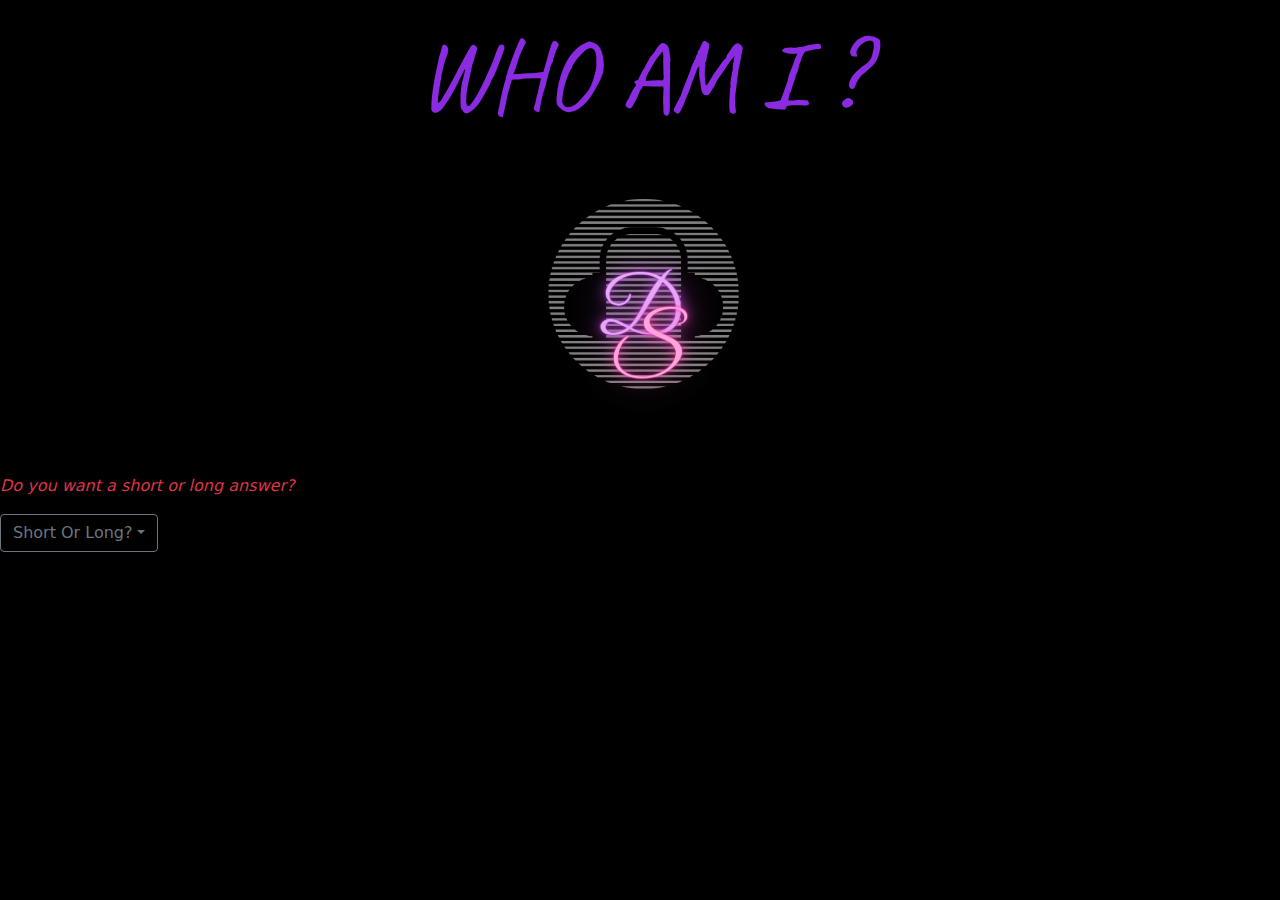
==== index.html @ 880b10d0 "first commit" ====
﻿<!DOCTYPE html>
<html lang="en">

<head>
    <meta charset="UTF-8">
    <meta http-equiv="X-UA-Compatible" content="IE=edge">
    <meta name="viewport" content="width=device-width, initial-scale=1.0">
    <link rel="stylesheet" href="./styles/DeeLand.css">
    <link rel="stylesheet" href="./css/bootstrap.min.css">
    <script src="./js/bootstrap.bundle.min.js"></script>
    <link rel="preconnect" href="https://fonts.googleapis.com">
    <link rel="preconnect" href="https://fonts.gstatic.com" crossorigin>
    <link href="https://fonts.googleapis.com/css2?family=Caveat:wght@700&display=swap" rel="stylesheet">
    <title>Dee_S</title>
</head>

<body id="body">
    <div>
        <div id="p_header" class="pb-1">
            <a href="./index.html" style="color: blueviolet !important; text-decoration: none !important;" target="_self">
                <span class="sketch-underline">WHO AM I ?</span>
            </a><br>
        </div>
        <div class="d-flex">
            <img src="./image/Dee_S logo.png" alt=""
                class="logo_img_spin img-fluid mx-auto d-block rounded-circle w-25">
            <!-- <img src="./image/Eddy 1.jpg" alt="" class="img-fluid mx-auto d-block rounded w-25 h-50 px-3 face_img_spin"> -->
        </div>
    </div>

    <div class="text-danger">
        <p class=""><em>Do you want a short or long answer?</em></p>
    </div>

    <div class="input-group mb-3 w-25">
        <button class="btn btn-outline-secondary dropdown-toggle" type="button" data-bs-toggle="dropdown"
            aria-expanded="false">Short Or Long?</button>
        <ul class="dropdown-menu">
            <li><a class="dropdown-item" href="./pages/short_answer.html" target="_self">Short</a></li>
            <li><a class="dropdown-item" href="./pages/long_answer.html">Long</a></li>
        </ul>
        <!-- <input type="text" class="form-control" aria-label="Text input with dropdown button"> -->
    </div>

</body>

</html>
---- styles/DeeLand.css ----
#p_header {
    font-family: 'Caveat', cursive;
    /* color: blueviolet; */
    font-size: 100px;
    text-align: center;
}

#body {
    background-color: black;
    /* background-image: url("https://source.unsplash.com/featured/300x201"); */
}

@keyframes spinning {
    from { transform: rotate(0deg) }
    to { transform: rotate(360deg) }
}

.logo_img_spin {
    /* width: 225px; */
    animation-name: spinning;
    animation-duration: 1s;
    animation-iteration-count: 2;
    /*linear|ease|ease-in|ease-out|ease-in-out*/animation-timing-function: linear;
}

.face_img_spin {
    animation-name: spinning;
    animation-duration: 3s;
    animation-iteration-count: 2;
    /*linear|ease|ease-in|ease-out|ease-in-out*/animation-timing-function: linear;
    /* width: 14%; */
}

.sketch-underline {
    background: url(https://joshhall.co/wp-content/uploads/2019/04/sketch-line.png) bottom left no-repeat;
    background-size: 100% 10px;
    padding-bottom: 8px;
}
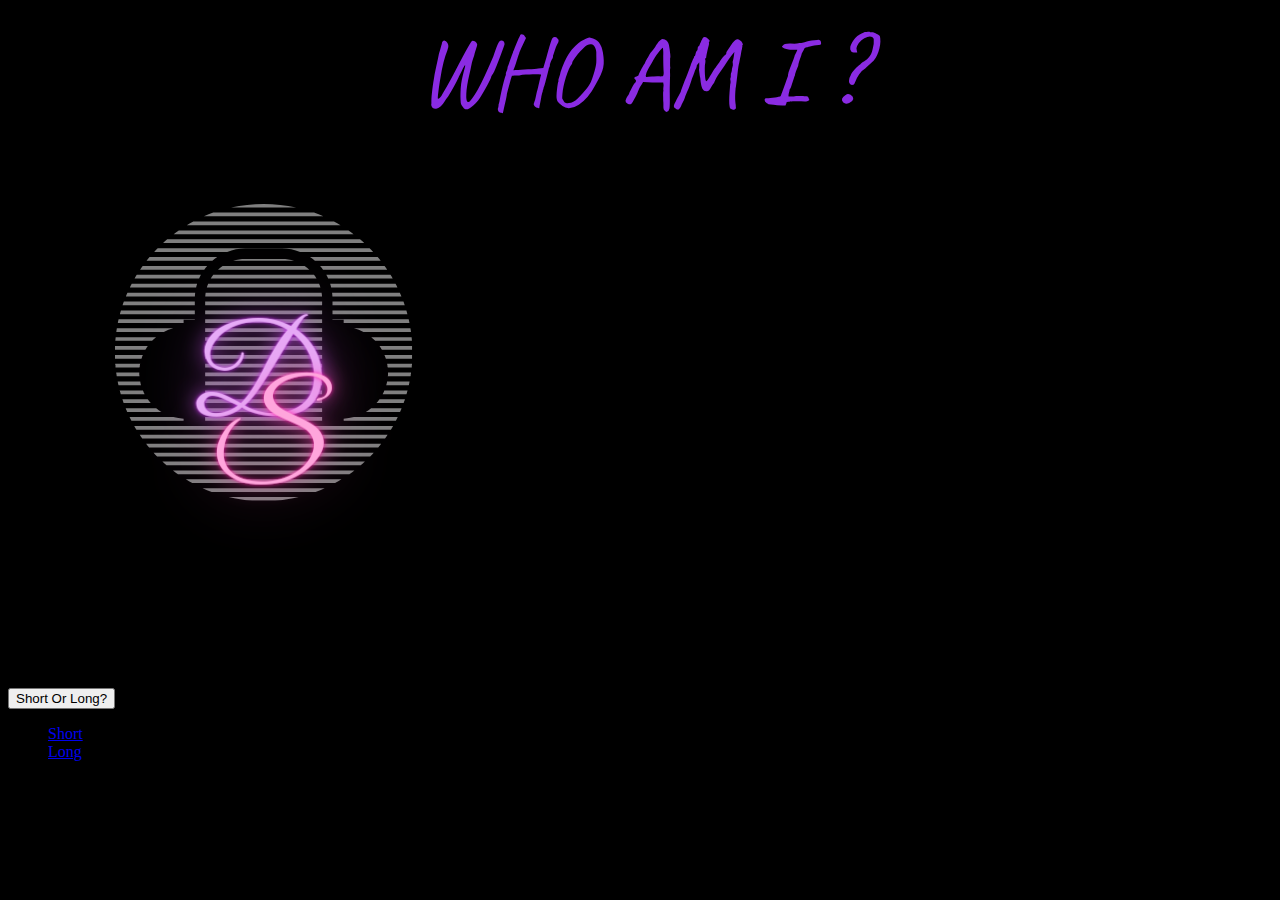
==== commit 79f5f6e8: "Changed the bootstrap files" ====
--- a/index.html
+++ b/index.html
@@ -6,8 +6,7 @@
     <meta http-equiv="X-UA-Compatible" content="IE=edge">
     <meta name="viewport" content="width=device-width, initial-scale=1.0">
     <link rel="stylesheet" href="./styles/DeeLand.css">
-    <link rel="stylesheet" href="./css/bootstrap.min.css">
-    <script src="./js/bootstrap.bundle.min.js"></script>
+    <link rel="stylesheet" href="./bootstrap-5.2.3-dist/css/bootstrap.min.css">
     <link rel="preconnect" href="https://fonts.googleapis.com">
     <link rel="preconnect" href="https://fonts.gstatic.com" crossorigin>
     <link href="https://fonts.googleapis.com/css2?family=Caveat:wght@700&display=swap" rel="stylesheet">
@@ -17,7 +16,8 @@
 <body id="body">
     <div>
         <div id="p_header" class="pb-1">
-            <a href="./index.html" style="color: blueviolet !important; text-decoration: none !important;" target="_self">
+            <a href="./index.html" style="color: blueviolet !important; text-decoration: none !important;"
+                target="_self">
                 <span class="sketch-underline">WHO AM I ?</span>
             </a><br>
         </div>
@@ -42,6 +42,8 @@
         <!-- <input type="text" class="form-control" aria-label="Text input with dropdown button"> -->
     </div>
 
+    <script src="./bootstrap-5.2.3-dist/js/bootstrap.bundle.min.js"></script>
+
 </body>
 
 </html>--- a/styles/DeeLand.css
+++ b/styles/DeeLand.css
@@ -23,6 +23,13 @@
     /*linear|ease|ease-in|ease-out|ease-in-out*/animation-timing-function: linear;
 }
 
+.logo_img_spin:hover {
+    animation-name: spinning;
+    animation-duration: 1s;
+    animation-iteration-count: infinite;
+    animation-timing-function: linear;
+}
+
 .face_img_spin {
     animation-name: spinning;
     animation-duration: 3s;
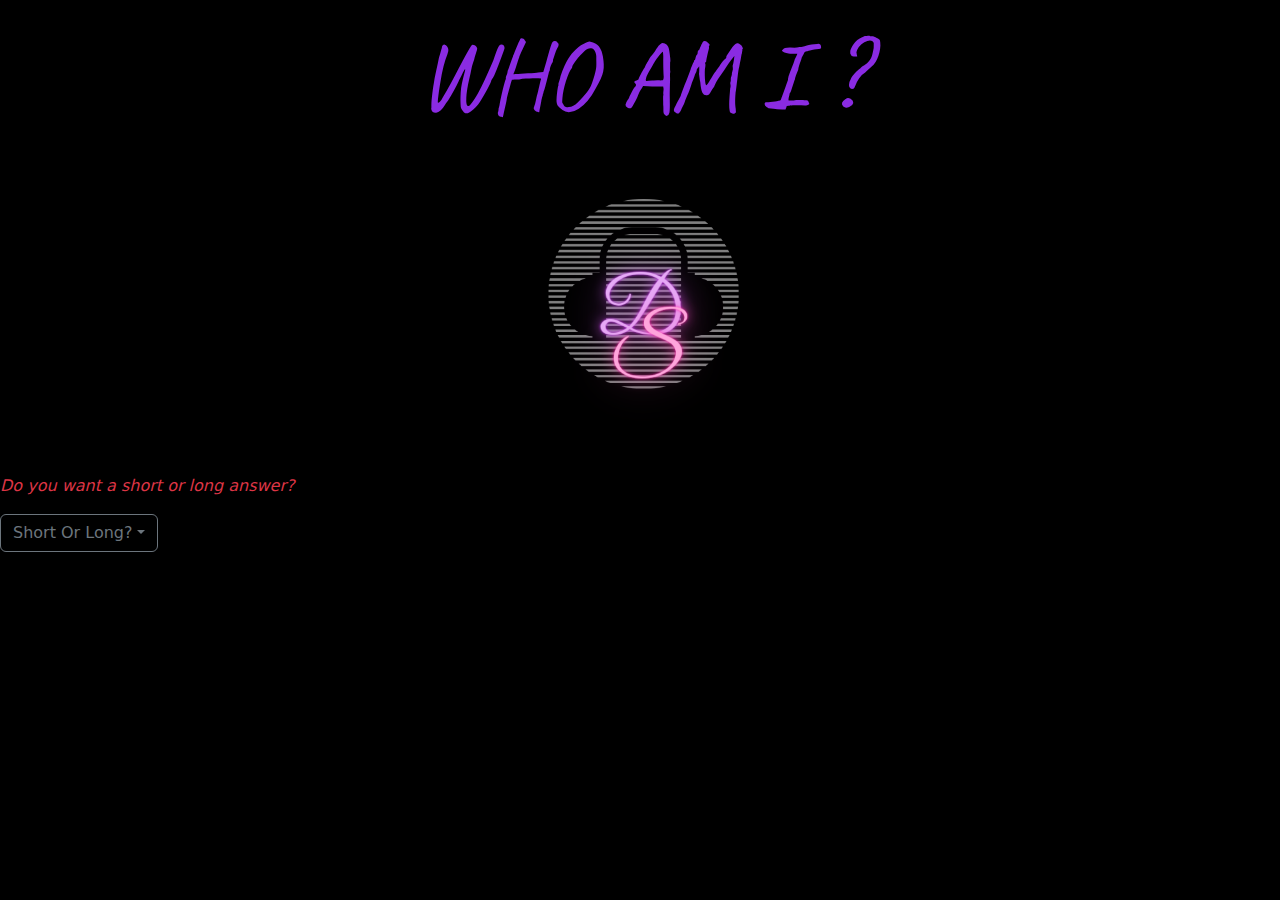
==== commit 80d7fa54: "Took out the 'short answer' till I can fix it" ====
--- a/index.html
+++ b/index.html
@@ -10,6 +10,8 @@
     <link rel="preconnect" href="https://fonts.googleapis.com">
     <link rel="preconnect" href="https://fonts.gstatic.com" crossorigin>
     <link href="https://fonts.googleapis.com/css2?family=Caveat:wght@700&display=swap" rel="stylesheet">
+    <link href="https://fonts.googleapis.com/css2?family=Solitreo&display=swap" rel="stylesheet">
+
     <title>Dee_S</title>
 </head>
 
@@ -36,11 +38,44 @@
         <button class="btn btn-outline-secondary dropdown-toggle" type="button" data-bs-toggle="dropdown"
             aria-expanded="false">Short Or Long?</button>
         <ul class="dropdown-menu">
-            <li><a class="dropdown-item" href="./pages/short_answer.html" target="_self">Short</a></li>
+            <li>
+                <!-- Button trigger modal -->
+                <button type="button" class="btn" data-bs-toggle="modal" data-bs-target="#staticBackdrop">
+                    Short Answer! &#127756
+                </button>
+            </li>
+
+            <!-- <li><a class="dropdown-item" href="./pages/short_answer.html" target="_self">Short</a></li> -->
             <li><a class="dropdown-item" href="./pages/long_answer.html">Long</a></li>
         </ul>
-        <!-- <input type="text" class="form-control" aria-label="Text input with dropdown button"> -->
     </div>
+
+    <!-- Use a modal until you fix the rotating images -->
+
+    <!-- Modal -->
+    <div class="modal fade bg-dark" id="staticBackdrop" data-bs-backdrop="static" data-bs-keyboard="false" tabindex="-1"
+        aria-labelledby="staticBackdropLabel" aria-hidden="true">
+        <div class="modal-dialog tiff_head fs-3">
+            <div class="modal-content bg-dark text-light">
+                <div class="modal-header">
+                    <h5 class="modal-title" id="staticBackdropLabel">Caution!</h5>
+                    <!-- <button type="button" class="btn-close" data-bs-dismiss="modal" aria-label="Close"></button> -->
+                </div>
+                <div class="modal-body">
+                    Oh, no...I'm sorry!
+                    <br>
+                    <i class="fs-5">This page is currently under construction. Please go back and choose the alternative option.</i>
+                </div>
+                <div class="modal-footer">
+                    <button type="button" class="btn btn-secondary" data-bs-dismiss="modal">Go
+                        back.</button>
+                    <a href="https://www.the-useless.website/" target="_blank"><button type="button" class="btn btn-primary">No?... Then go waste your time here</button></a>
+                </div>
+            </div>
+        </div>
+    </div>
+
+
 
     <script src="./bootstrap-5.2.3-dist/js/bootstrap.bundle.min.js"></script>
 
--- a/styles/DeeLand.css
+++ b/styles/DeeLand.css
@@ -44,6 +44,10 @@
     padding-bottom: 8px;
 }
 
+.tiff_head {
+    border-top: 2px solid #c0b19a;
+    font-family: 'Solitreo', cursive;
+}
 
 
 
